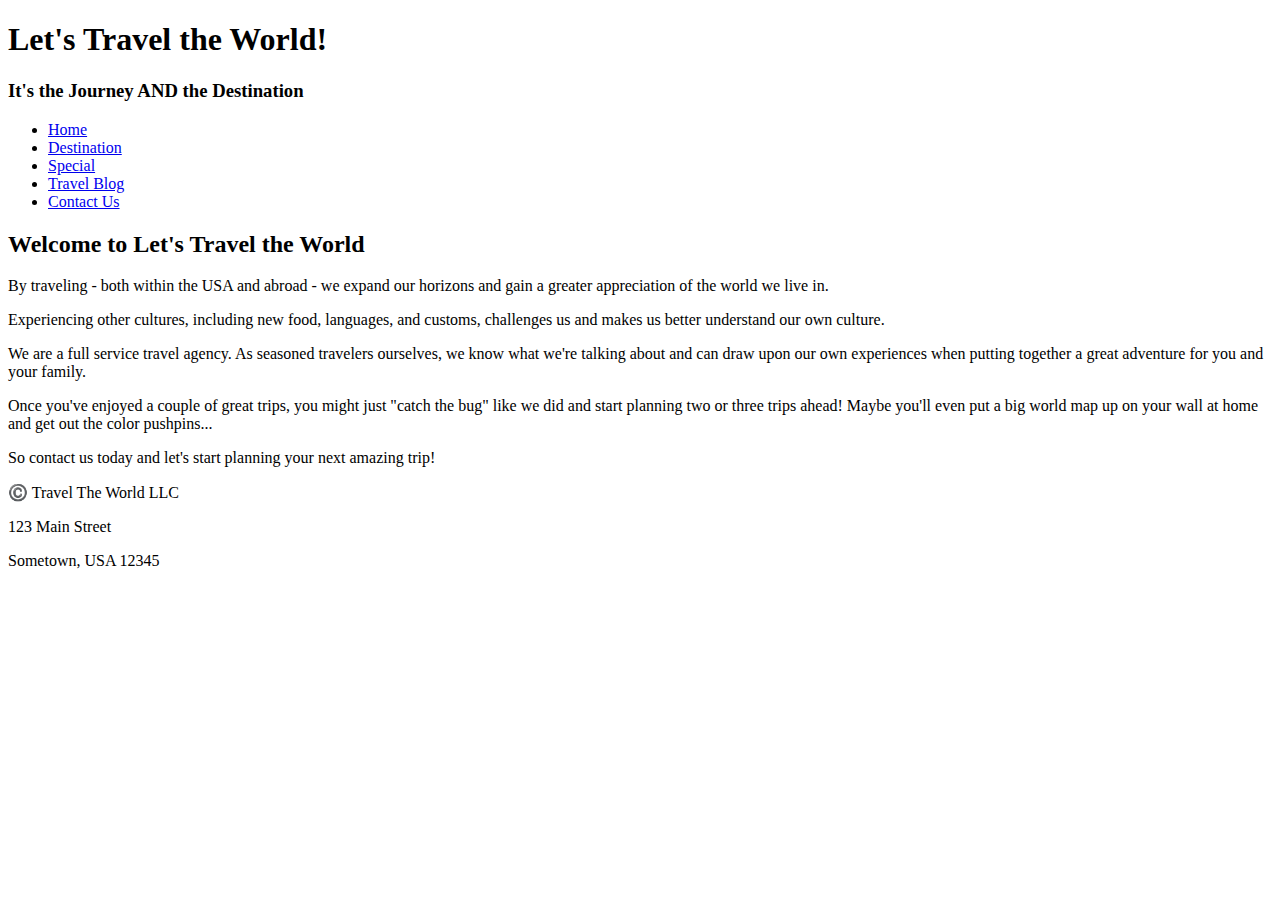
==== index.html @ b4305dbf "Update index.html" ====
<!DOCTYPE html>
  <html lang= en>
  <head>
    <link rel="stylesheet" type="text/css" href="style.css">
    <meta charset= utf-8>
    <title>Lets Travel the World!</title>
  </head>
<body>
  <div class="container1">
    <header>
      <h1>Let's Travel the World!</h1>
      <h3>It's the Journey AND the Destination</h3>        
    </header>
    <nav>
      <ul>
        <li><a href="index.html">Home</a></li>
        <li><a href="destination.html">Destination</a></li>
        <li><a href="special.html">Special</a></li>
        <li><a href="blog.html">Travel Blog</a></li>
        <li><a href="contact.html">Contact Us</a></li>
      </ul>
      </nav>
    <main>
      <h2>Welcome to Let's Travel the World</h2>
        <p>By traveling - both within the USA and abroad - we expand our horizons and gain a greater appreciation of the world we live in.
      <br>
        <p>Experiencing other cultures, including new food, languages, and customs, challenges us and makes us better understand our own culture.  
      <br>
        <p>We are a full service travel agency. As seasoned travelers ourselves, we know what we're talking about and can draw upon our own experiences when putting together a great adventure for you and your family.
      <br>
        <p>Once you've enjoyed a couple of great trips, you might just "catch the bug" like we did and start planning two or three trips ahead! Maybe you'll even put a big world map up on your wall at home and get out the color pushpins...  
      <br>
        <p>So contact us today and let's start planning your next amazing trip!
         </main>
    <footer>
      <p>©️ Travel The World LLC
      <p>123 Main Street
      <p>Sometown, USA 12345  
    </footer>
  </div>              
</body>
</html>
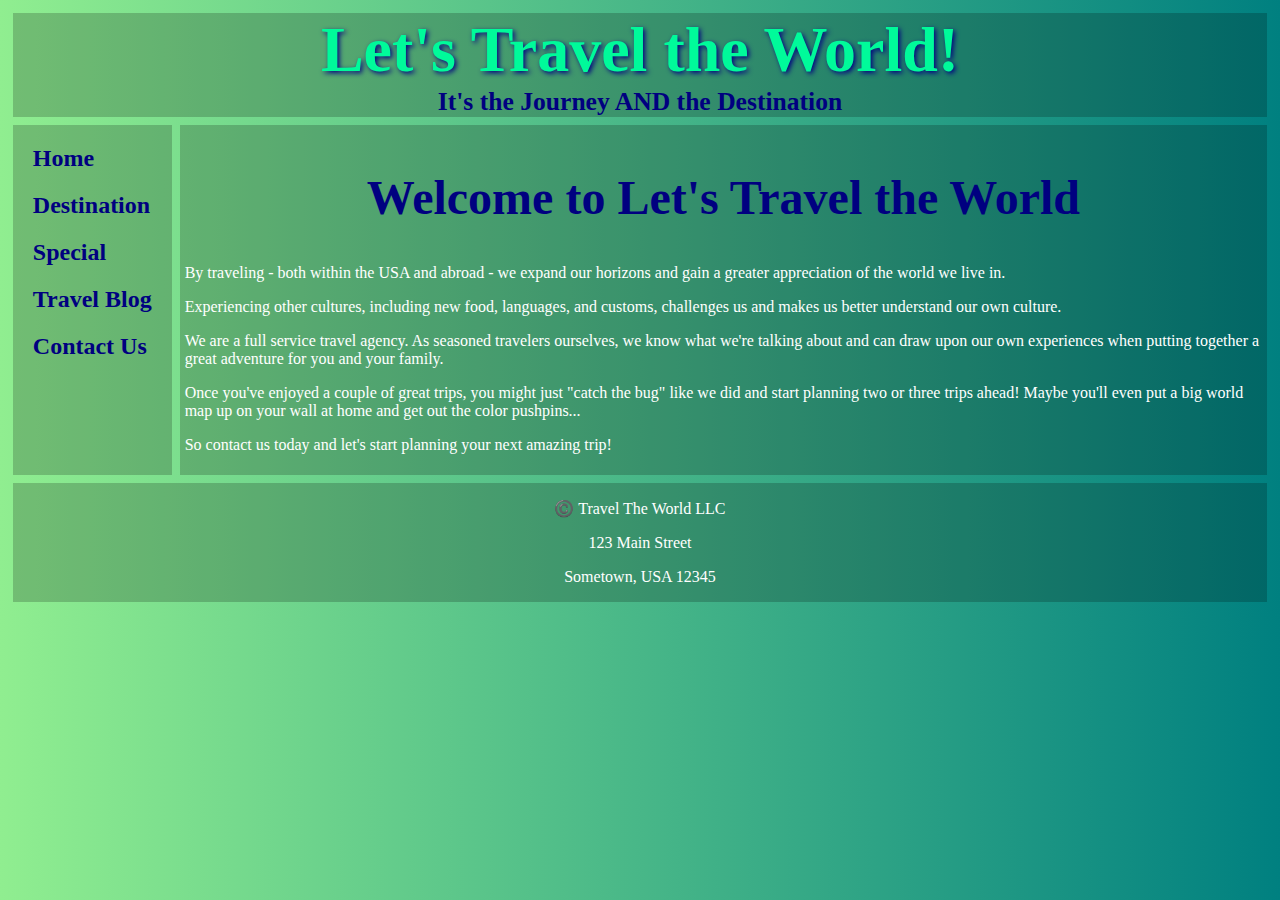
==== commit 0f1e72ec: "Update index.html" ====
--- a/index.html
+++ b/index.html
@@ -1,7 +1,7 @@
 <!DOCTYPE html>
   <html lang= en>
   <head>
-    <link rel="stylesheet" type="text/css" href="style.css">
+    <link rel="stylesheet" type="text/css" href="style1.css">
     <meta charset= utf-8>
     <title>Lets Travel the World!</title>
   </head>
--- a/style1.css
+++ b/style1.css
@@ -0,0 +1,93 @@
+body{
+  background: linear-gradient(to right, lightgreen, teal);
+  margin:0;
+  font-family: Verdana;
+  grid-area: body;
+}
+
+header{
+ background:rgba(0,0,0,.2); 
+ grid-area:header;
+ text-align: center;
+}
+
+
+main {
+ padding: 5px; 
+ grid-area:main;
+ background:rgba(0,0,0,.2);
+}
+
+nav {
+    grid-area:nav;
+    background:rgba(0,0,0,.2);
+    }
+
+footer {
+  grid-area: footer;
+  background:rgba(0,0,0,.2);
+  text-align: center;
+}
+
+
+header h1 {
+color: mediumspringgreen; 
+text-shadow: 2px 2px 5px navy;
+}
+  
+header h3, nav a, main h2 { 
+color: navy;
+}
+
+main p, footer p { 
+color:white;
+  font-size:1em;
+}
+  
+nav ul {
+   padding:10px;
+   margin:0;
+}
+
+  nav li {
+    padding:10px 10px;
+    list-style-type:none;
+    font-size:1.5em;
+    font-weight:bold;
+}
+
+  nav a {
+    text-decoration:none;
+    color:navy;
+}
+
+a:hover {
+    color:white;
+}
+
+header h1{ 
+ font-size:5vw;
+  margin: 0;
+}
+header h3{
+  font-size:2vw;
+  margin: 0;
+}
+main h2{
+ font-size:3em;
+ text-align: center;
+}
+
+main p, footer p {
+    font-size:1em;
+}
+.container1 { /*for index.html*/
+  display: grid;
+  grid-template-columns:auto 1fr;
+  grid-gap:.5em;
+  margin:1%;
+  grid-template-areas:
+    "header header"
+    "nav main"
+    "footer footer";
+}
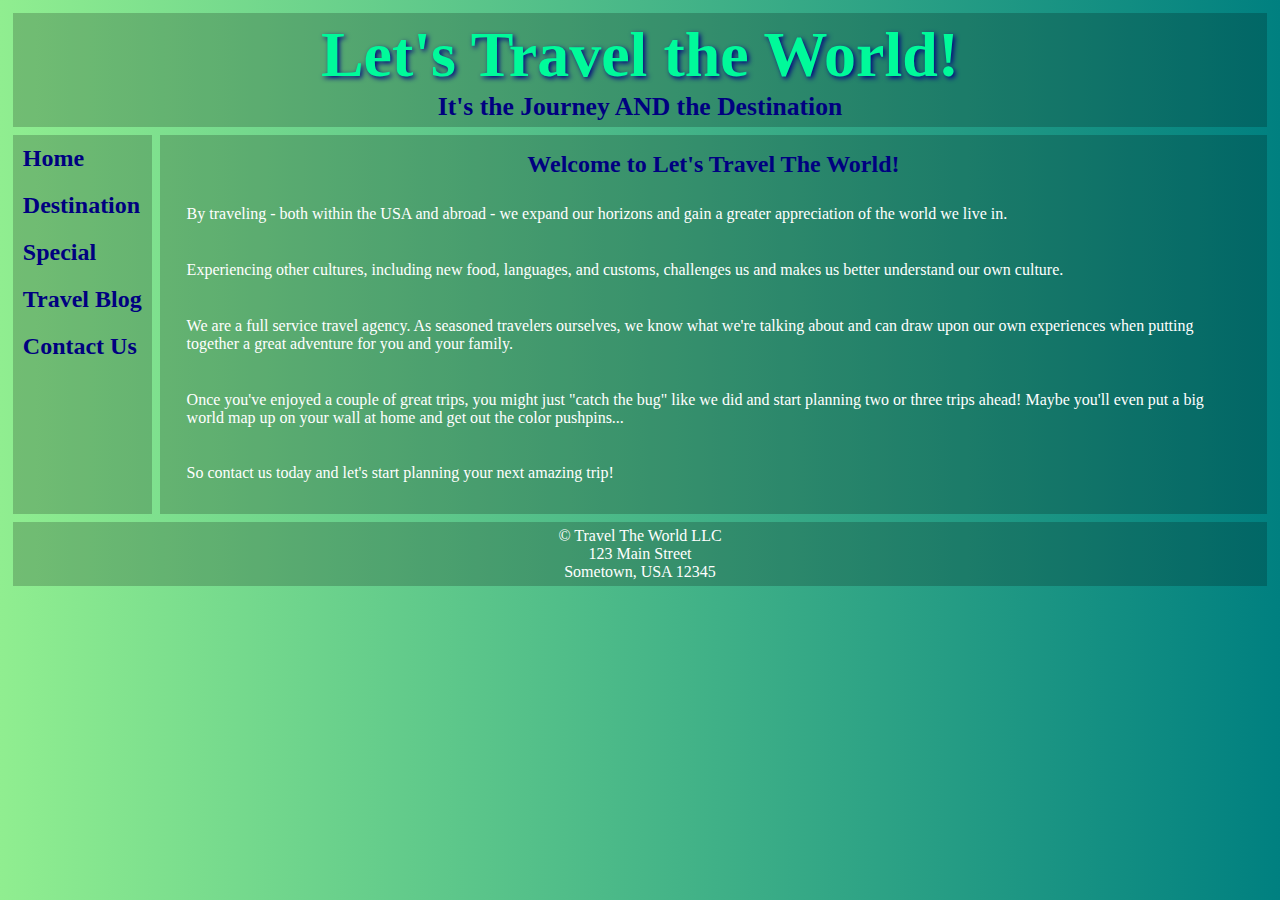
==== commit aa2edad7: "Update index.html" ====
--- a/index.html
+++ b/index.html
@@ -1,42 +1,46 @@
 <!DOCTYPE html>
-  <html lang= en>
+<html>
   <head>
-    <link rel="stylesheet" type="text/css" href="style1.css">
-    <meta charset= utf-8>
-    <title>Lets Travel the World!</title>
-  </head>
-<body>
+    <title>Travel the World</title>
+    <meta charset="utf-8">
+    <link rel="stylesheet" type="text/css" href="style.css">
+    <script src="code.js"></script>
+    <script src="https://ajax.googleapis.com/ajax/libs/jquery/3.1.1/jquery.min.js"></script>
+    <meta name="viewport" content="width=device-width,initial-scale=1">
+</head>
+ <body>
   <div class="container1">
     <header>
-      <h1>Let's Travel the World!</h1>
-      <h3>It's the Journey AND the Destination</h3>        
+        <h1>Let's Travel the World!</h1>
+        <h3>It's the Journey AND the Destination</h3>
     </header>
-    <nav>
-      <ul>
+    <nav id="flex-nav">
+<a href="#" class="toggleNav">&#9776; Menu</a> <!--This will only be visible less than 480px wide-->
+        <ul>
         <li><a href="index.html">Home</a></li>
         <li><a href="destination.html">Destination</a></li>
         <li><a href="special.html">Special</a></li>
         <li><a href="blog.html">Travel Blog</a></li>
         <li><a href="contact.html">Contact Us</a></li>
-      </ul>
-      </nav>
+       </ul>
+    </nav>
     <main>
-      <h2>Welcome to Let's Travel the World</h2>
-        <p>By traveling - both within the USA and abroad - we expand our horizons and gain a greater appreciation of the world we live in.
-      <br>
-        <p>Experiencing other cultures, including new food, languages, and customs, challenges us and makes us better understand our own culture.  
-      <br>
-        <p>We are a full service travel agency. As seasoned travelers ourselves, we know what we're talking about and can draw upon our own experiences when putting together a great adventure for you and your family.
-      <br>
-        <p>Once you've enjoyed a couple of great trips, you might just "catch the bug" like we did and start planning two or three trips ahead! Maybe you'll even put a big world map up on your wall at home and get out the color pushpins...  
-      <br>
-        <p>So contact us today and let's start planning your next amazing trip!
-         </main>
+        <h2>Welcome to Let's Travel The World!</h2>
+        <p>By traveling - both within the USA and abroad - we expand our horizons and gain a greater appreciation of the world we live in.</p>
+
+        <p>Experiencing other cultures, including new food, languages, and customs, challenges us and makes us better understand our own culture.</p>
+
+        <p>We are a full service travel agency. As seasoned travelers ourselves, we know what we're talking about and can draw upon our own experiences when putting together a great adventure for you and your family.</p>
+
+        <p>Once you've enjoyed a couple of great trips, you might just "catch the bug" like we did and start planning two or three trips ahead! Maybe you'll even put a big world map up on your wall at home and get out the color pushpins...</p>
+
+        <p>So contact us today and let's start planning your next amazing trip!</p>
+    </main>
     <footer>
-      <p>©️ Travel The World LLC
-      <p>123 Main Street
-      <p>Sometown, USA 12345  
+        <p> &copy; Travel The World LLC</p>
+        <p>123 Main Street</p>
+        <p>Sometown, USA 12345</p>
     </footer>
-  </div>              
+  </div>
 </body>
 </html>
--- a/style.css
+++ b/style.css
@@ -0,0 +1,170 @@
+img {
+ max-width:100%;
+}
+
+body {
+ font-family: Verdana;
+ background: linear-gradient(to right, lightgreen, teal);
+ margin:0;
+}
+ 
+header {
+ grid-area:header;
+ background:rgba(0,0,0,.2);
+ padding:5px;
+ text-align:center;
+ }
+
+header h1 {
+ font-size:5vw;
+ color:mediumspringgreen;
+ font-family:Impact;
+ text-shadow: 2px 2px 5px navy;
+ margin: 0;
+}
+
+header h3 {
+ font-size:2vw;
+ color:navy;
+ margin:0;
+}
+
+nav {
+ grid-area:nav;
+ background:rgba(0,0,0,.2);
+}
+ 
+nav ul {
+ padding:10px;
+ margin:0;
+}
+
+nav li {
+ padding:10px 10px;
+ list-style-type:none;
+ font-size:1.5em;
+ font-weight:bold;
+}
+
+nav a {
+ text-decoration:none;
+ color:navy;
+}
+
+a:hover {
+ color:white;
+}
+
+main {
+ grid-area:main;
+ background:rgba(0,0,0,.2);
+ padding:5px;
+}
+
+main h2 {
+ text-align:center;
+ color:navy;
+ margin:1%;
+}
+
+main p {
+ color:white;
+ padding:1% 2%;
+ font-size:1em;
+}
+
+footer {
+ grid-area:footer;
+ background:rgba(0,0,0,.2);
+ padding:5px;
+ text-align:center;
+}
+
+footer p {
+ font-size:1em;
+ color:white;
+ margin:0;
+}
+
+/*---------------------------Mobile Layout Styles----------------------------*/
+.container1 { /*for index.html*/
+ display: grid;
+ grid-template-columns:100%;
+ grid-gap:.5em;
+ margin:1%;
+ grid-template-areas:
+ "header"
+ "nav"
+ "main"
+ "footer"; 
+ }
+
+/*This stuff is for the hamburger menu*/
+.toggleNav {
+ display:grid; /*This is what allows the hamburger icon and "Menu" to display*/
+ text-align:center;
+ font-size:1.5em;
+ font-weight:bold;
+ padding:10px;
+ }
+
+#flex-nav ul {
+ display: none; /*jQuery toggles the nav from to this class to the .open when clicked*/
+ text-align:center;
+ list-style: none;
+ margin: 0;
+ padding: 0;
+ }
+ 
+#flex-nav ul.open { /*.open is the class that gets toggled when clicked (with help from the jQuery code)*/
+ display:grid;
+ }
+ 
+#flex-nav li {
+ padding-left:10px;
+ padding-top:10px;
+ }
+
+
+/*-----------------------Tablet Media Query------------------------*/
+@media only screen and (min-width: 480px) {
+.container1 { /*for index.html*/
+ grid-template-columns:auto 1fr;
+ grid-template-areas:
+ "header header"
+ "nav main"
+ "footer footer";
+ }
+
+
+/* Below will change from hamburger menu to side navigation*/
+ 
+.toggleNav {
+ display: none; /*Makes the hamburger icon with the word "Menu" to disappear at this screen size*/
+ }
+ 
+#flex-nav ul {
+ display:grid;
+ text-align:left;
+ }
+
+#flex-nav li {
+ padding-left:10px;
+ padding-top:10px;
+ } 
+
+	}
+
+/*-----------------------Desktop Media Query------------------------*/
+@media only screen and (min-width: 960px) {
+
+.container1 { /*for index.html*/
+ grid-template-columns:auto 1fr;
+ grid-template-areas:
+ "header header"
+ "nav main"
+ "footer footer";
+ }
+	
+
+	}
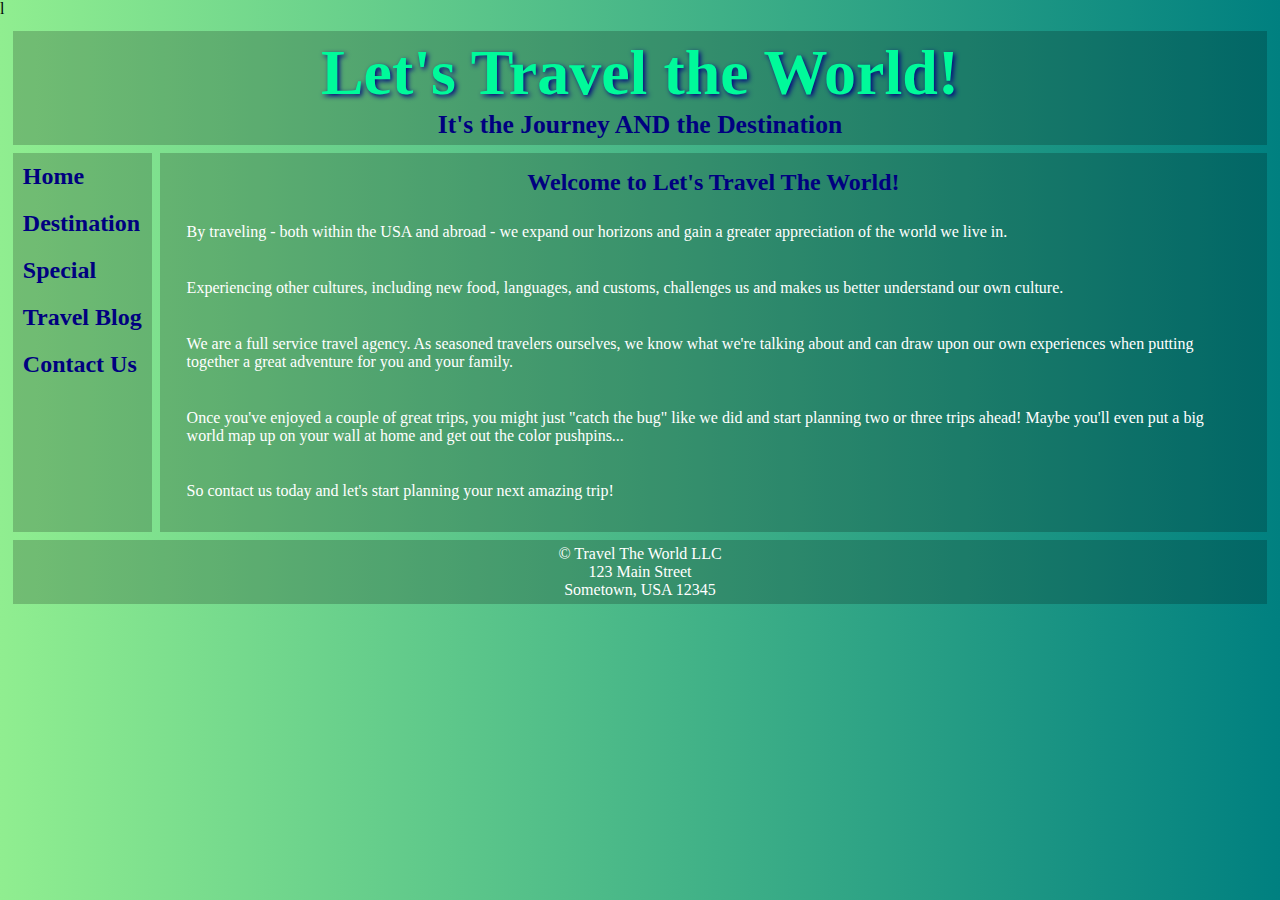
==== commit 421bec75: "Update index.html" ====
--- a/index.html
+++ b/index.html
@@ -1,4 +1,4 @@
-<!DOCTYPE html>
+<!DOCTYPE html>l
 <html>
   <head>
     <title>Travel the World</title>
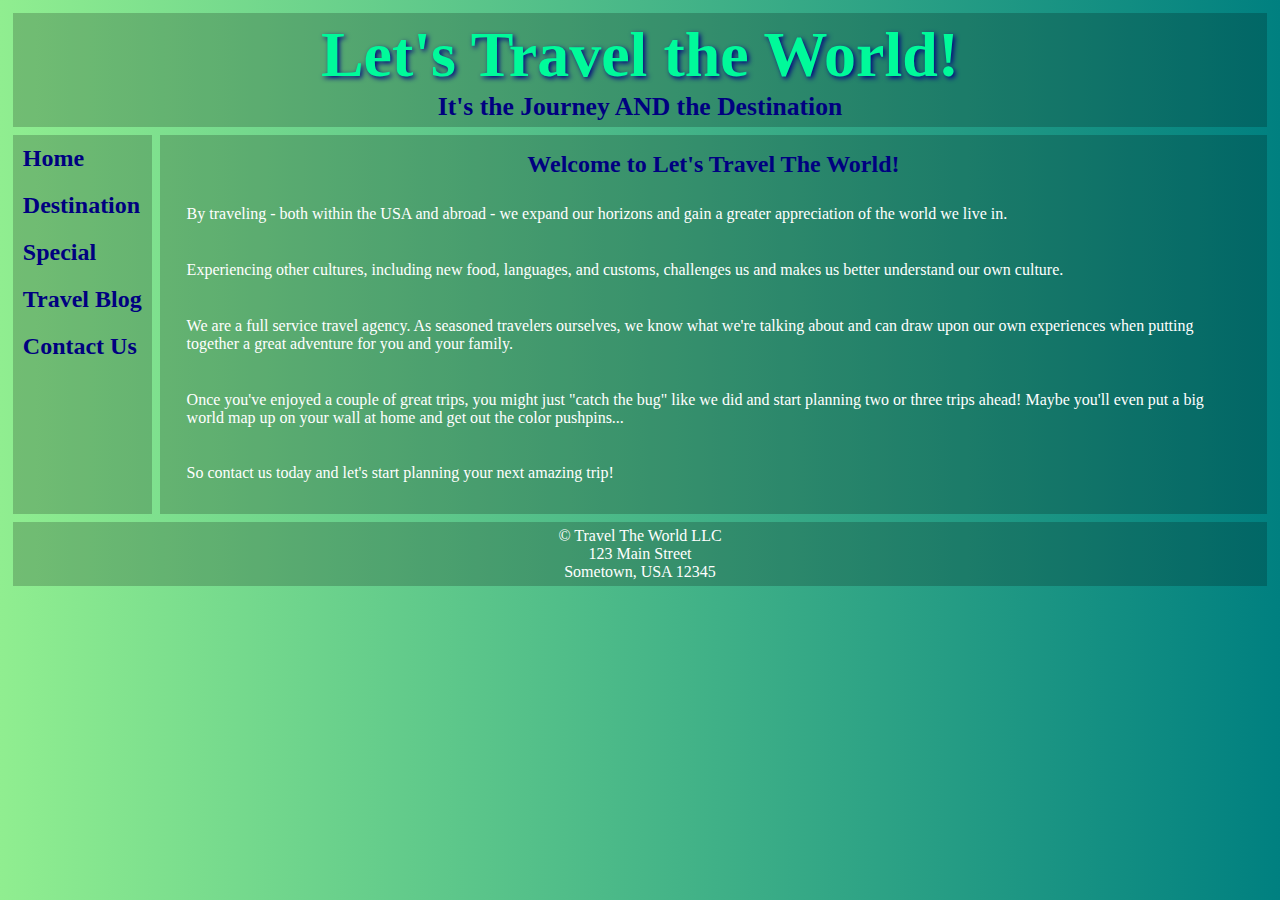
==== commit 276f78bd: "Update index.html" ====
--- a/index.html
+++ b/index.html
@@ -1,4 +1,4 @@
-<!DOCTYPE html>l
+<!DOCTYPE html>
 <html>
   <head>
     <title>Travel the World</title>
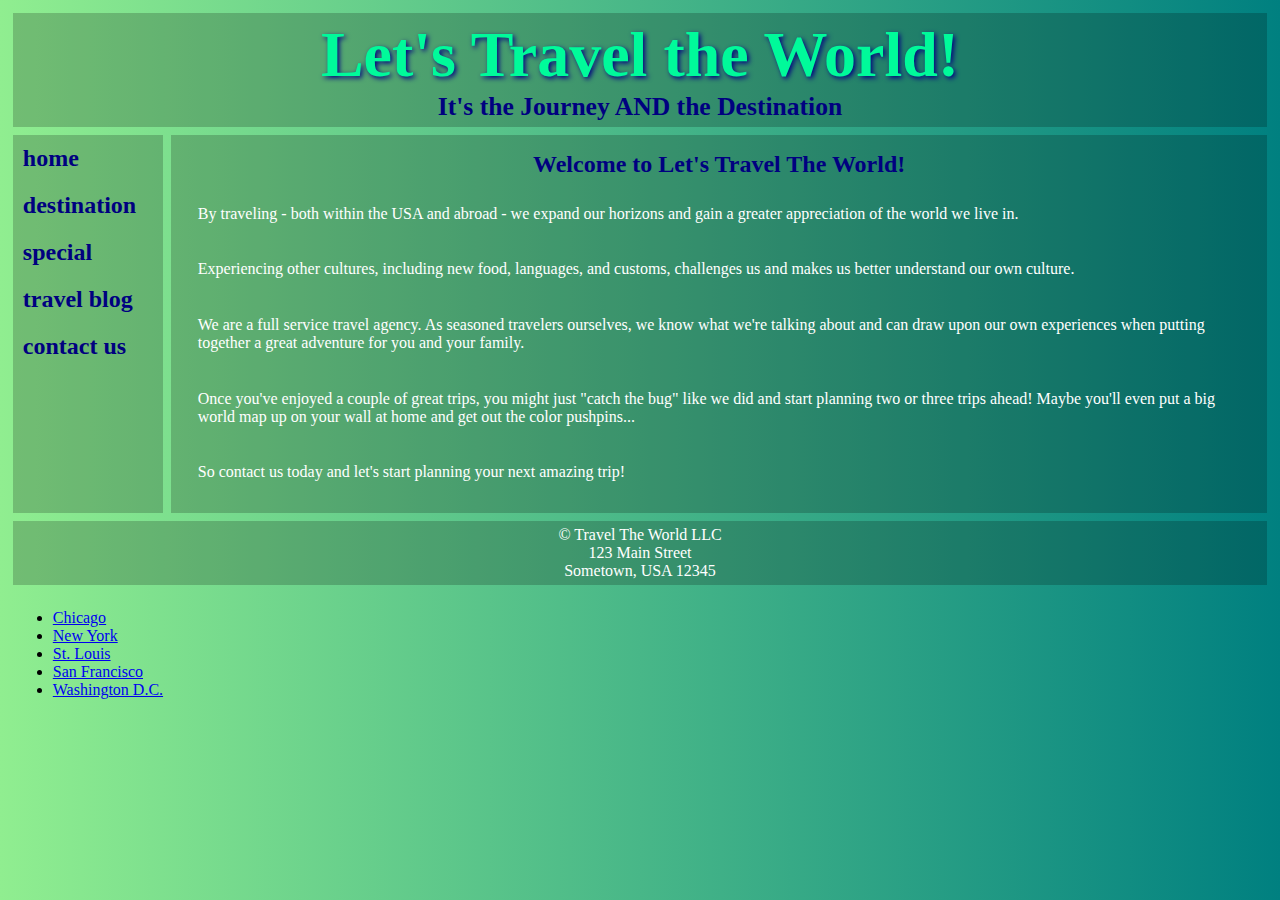
==== commit e1e59322: "Update index.html" ====
--- a/index.html
+++ b/index.html
@@ -1,12 +1,12 @@
 <!DOCTYPE html>
 <html>
   <head>
+<script src="https://ajax.googleapis.com/ajax/libs/jquery/3.1.1/jquery.min.js"></script>
+<script src="code.js"></script>
+<meta name="viewport" content="width=device-width,initial-scale=1">
     <title>Travel the World</title>
     <meta charset="utf-8">
     <link rel="stylesheet" type="text/css" href="style.css">
-    <script src="code.js"></script>
-    <script src="https://ajax.googleapis.com/ajax/libs/jquery/3.1.1/jquery.min.js"></script>
-    <meta name="viewport" content="width=device-width,initial-scale=1">
 </head>
  <body>
   <div class="container1">
@@ -16,14 +16,24 @@
     </header>
     <nav id="flex-nav">
 <a href="#" class="toggleNav">&#9776; Menu</a> <!--This will only be visible less than 480px wide-->
-        <ul>
-        <li><a href="index.html">Home</a></li>
-        <li><a href="destination.html">Destination</a></li>
-        <li><a href="special.html">Special</a></li>
-        <li><a href="blog.html">Travel Blog</a></li>
-        <li><a href="contact.html">Contact Us</a></li>
-       </ul>
-    </nav>
+  <ul>
+  <li> <a href="index.html">home</a></li>
+  <li> <a href="index.html">destination</a></li>
+  <li> <a href="index.html">special</a></li>
+  <li> <a href="index.html">travel blog</a></li>
+  <li> <a href="index.html">contact us</a></li>
+</ul>
+</nav>
+
+<aside>
+  <ul>
+        <li><a href="https://www.choosechicago.com/">Chicago</a></li>
+        <li><a href="https://www.nycgo.com/">New York</a></li>
+        <li><a href="https://explorestlouis.com/">St. Louis</a></li>
+        <li><a href="http://www.sftravel.com/">San Francisco</a></li>
+        <li><a href="https://washington.org/">Washington D.C.</a></li>
+</ul>
+</aside>
     <main>
         <h2>Welcome to Let's Travel The World!</h2>
         <p>By traveling - both within the USA and abroad - we expand our horizons and gain a greater appreciation of the world we live in.</p>
@@ -36,6 +46,7 @@
 
         <p>So contact us today and let's start planning your next amazing trip!</p>
     </main>
+   
     <footer>
         <p> &copy; Travel The World LLC</p>
         <p>123 Main Street</p>
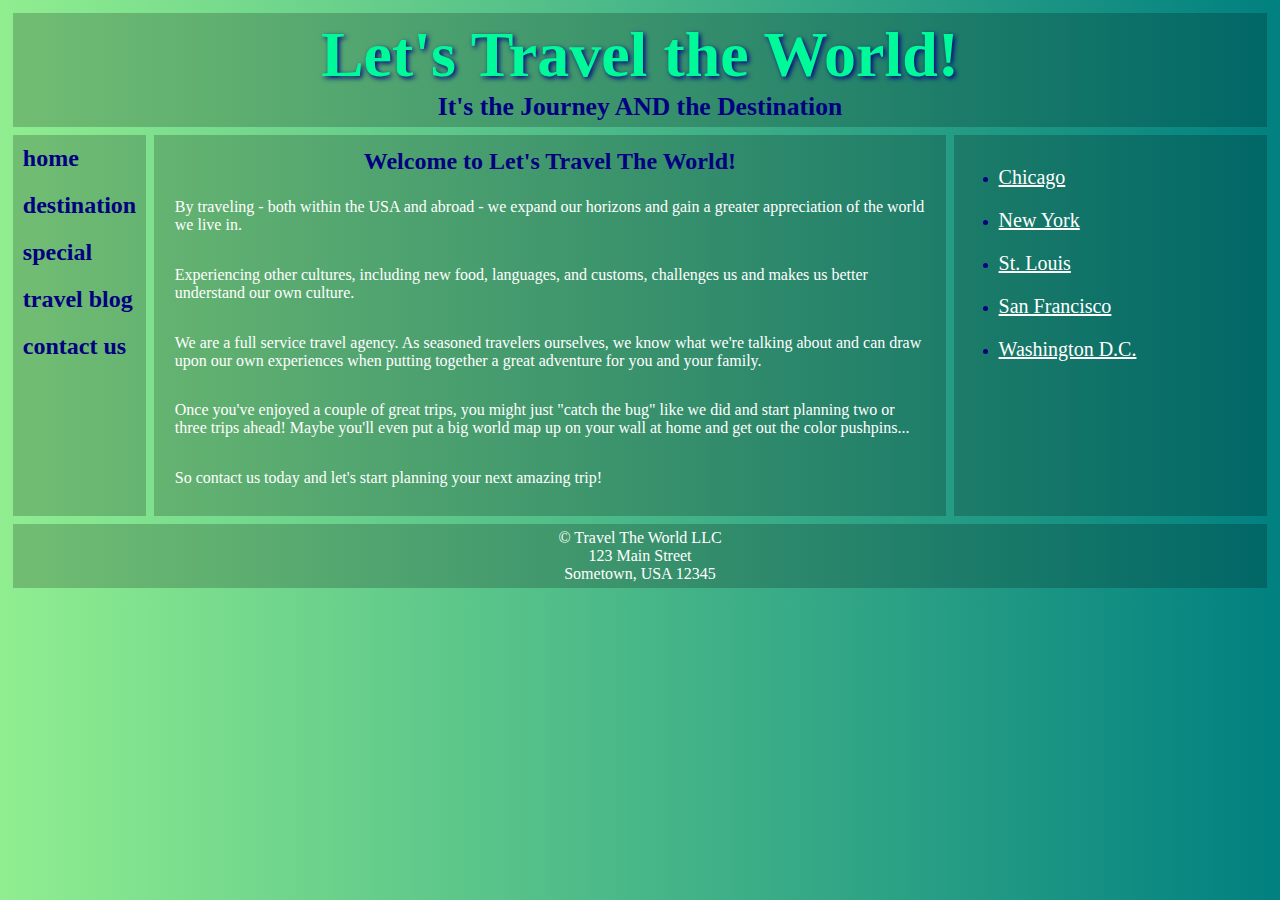
==== commit aedf06ad: "Update index.html" ====
--- a/index.html
+++ b/index.html
@@ -18,10 +18,10 @@
 <a href="#" class="toggleNav">&#9776; Menu</a> <!--This will only be visible less than 480px wide-->
   <ul>
   <li> <a href="index.html">home</a></li>
-  <li> <a href="index.html">destination</a></li>
-  <li> <a href="index.html">special</a></li>
-  <li> <a href="index.html">travel blog</a></li>
-  <li> <a href="index.html">contact us</a></li>
+  <li> <a href="destination.html">destination</a></li>
+  <li> <a href="special.html">special</a></li>
+  <li> <a href="blog.html">travel blog</a></li>
+  <li> <a href="contact.html">contact us</a></li>
 </ul>
 </nav>
 
--- a/style.css
+++ b/style.css
@@ -1,170 +1,255 @@
 img {
- max-width:100%;
-}
-
+  max-width:100%;
+}
 body {
- font-family: Verdana;
- background: linear-gradient(to right, lightgreen, teal);
- margin:0;
-}
- 
+  font-family: Verdana;
+  background: linear-gradient(to right, lightgreen, teal);
+  margin:0;
+}
+    
 header {
- grid-area:header;
- background:rgba(0,0,0,.2);
- padding:5px;
- text-align:center;
+  grid-area:header;
+  background:rgba(0,0,0,.2);
+  padding:5px;
+  text-align:center;
  }
 
 header h1 {
- font-size:5vw;
- color:mediumspringgreen;
- font-family:Impact;
- text-shadow: 2px 2px 5px navy;
- margin: 0;
+  font-size:5vw;
+  color:mediumspringgreen;
+  font-family:Impact;
+  text-shadow: 2px 2px 5px navy;
+  margin: 0;
 }
 
 header h3 {
- font-size:2vw;
- color:navy;
- margin:0;
+  font-size:2vw;
+  color:navy;
+  margin:0;
 }
 
 nav {
- grid-area:nav;
- background:rgba(0,0,0,.2);
-}
- 
+  grid-area:nav;
+  background:rgba(0,0,0,.2);
+}
+    
 nav ul {
- padding:10px;
- margin:0;
+  padding:10px;
+  margin:0;
 }
 
 nav li {
- padding:10px 10px;
- list-style-type:none;
- font-size:1.5em;
- font-weight:bold;
+  padding:10px 10px;
+  list-style-type:none;
+  font-size:1.5em;
+  font-weight:bold;
 }
 
 nav a {
- text-decoration:none;
- color:navy;
+  text-decoration:none;
+  color:navy;
 }
 
 a:hover {
- color:white;
+  color:white;
 }
 
 main {
- grid-area:main;
- background:rgba(0,0,0,.2);
- padding:5px;
+  grid-area:main;
+  background:rgba(0,0,0,.2);
+  padding:5px;
 }
 
 main h2 {
- text-align:center;
- color:navy;
- margin:1%;
+  text-align:center;
+  color:navy;
+  margin:1%;
 }
 
 main p {
- color:white;
- padding:1% 2%;
- font-size:1em;
-}
-
+  color:white;
+  padding:1% 2%;
+  font-size:1em;
+}
 footer {
- grid-area:footer;
- background:rgba(0,0,0,.2);
- padding:5px;
- text-align:center;
+  grid-area:footer;
+  background:rgba(0,0,0,.2);
+  padding:5px;
+  text-align:center;
 }
 
 footer p {
- font-size:1em;
- color:white;
- margin:0;
-}
-
-/*---------------------------Mobile Layout Styles----------------------------*/
+  font-size:1em;
+  color:white;
+  margin:0;
+}
+aside{
+  grid-area: aside;
+  background:rgba(0,0,0,.2);
+  padding:5px;
+}
+  aside li {
+    color: navy;
+    padding: 10px 0;
+  }
+  aside a {
+    color: white;
+    font-size: 20px;
+  }
+  aside a:hover{
+    color:navy;
+  }
+  aside h2 {
+    color:navy;
+    text-align:center;
+    padding:5px 0;
+  }
+  article{
+  background:rgba(0,0,0,.2);
+  padding:5px;
+  }
+  .top{
+    grid-area: top;
+  background:rgba(0,0,0,.2);
+  padding:5px;
+  }
+    .middle{
+    grid-area: middle;
+  background:rgba(0,0,0,.2);
+  padding:5px;
+  }
+  .bottom{
+    grid-area: bottom;
+  background:rgba(0,0,0,.2);
+  padding:5px;
+  }
+  article h2{
+    text-align:center;
+    color:navy;
+  }
+  article p {
+    color: white;
+    text-align: left;
+    
+  }
+  .travelpic {
+    margin:auto;
+  }
+
+ /*---------------------------Mobile Layout Styles----------------------------*/
 .container1 { /*for index.html*/
- display: grid;
- grid-template-columns:100%;
- grid-gap:.5em;
- margin:1%;
- grid-template-areas:
- "header"
- "nav"
- "main"
- "footer"; 
- }
+  display: grid;
+  grid-template-columns:100%;
+  grid-gap:.5em;
+  margin:1%;
+  grid-template-areas:
+    "header"
+    "nav"
+    "main"
+    "aside"
+    "footer";
+    }
+    .container2 { /*for blog.html*/
+  display: grid;
+  grid-template-columns:100%;
+  grid-gap:.5em;
+  margin:1%;
+  grid-template-areas:
+    "header"
+    "nav"
+    "main"
+    "top"
+    "middle"
+    "bottom"
+    "footer";
+    }
 
 /*This stuff is for the hamburger menu*/
 .toggleNav {
- display:grid; /*This is what allows the hamburger icon and "Menu" to display*/
- text-align:center;
- font-size:1.5em;
- font-weight:bold;
- padding:10px;
- }
+    display:grid; /*This is what allows the hamburger icon and "Menu" to display*/
+    text-align:center;
+    font-size:1.5em;
+    font-weight:bold;
+    padding:10px;
+    }
 
 #flex-nav ul {
- display: none; /*jQuery toggles the nav from to this class to the .open when clicked*/
- text-align:center;
- list-style: none;
- margin: 0;
- padding: 0;
- }
+    display: none; /*jQuery toggles the nav from to this class to the .open when clicked*/
+    text-align:center;
+    list-style: none;
+    margin: 0;
+    padding: 0;
+    }
  
 #flex-nav ul.open { /*.open is the class that gets toggled when clicked (with help from the jQuery code)*/
- display:grid;
- }
- 
+    display:grid;
+    }
+    
 #flex-nav li {
- padding-left:10px;
- padding-top:10px;
- }
+    padding-left:10px;
+    padding-top:10px;
+    }
 
 
 /*-----------------------Tablet Media Query------------------------*/
-@media only screen and (min-width: 480px) {
+@media only screen and (min-width: 480px)  {
 .container1 { /*for index.html*/
- grid-template-columns:auto 1fr;
- grid-template-areas:
- "header header"
- "nav main"
- "footer footer";
- }
+  grid-template-columns:auto 1fr;
+  grid-template-areas:
+    "header header"
+    "nav main"
+    "aside aside"
+    "footer footer";
+    }
+.container2 { /*for blog.html*/
+  grid-template-columns:auto 1fr;
+  grid-template-areas:
+    "header header"
+    "nav main"
+    "top top"
+    "middle middle"
+    "bottom bottom"
+    "footer footer";
+    }
 
 
 /* Below will change from hamburger menu to side navigation*/
- 
+  
 .toggleNav {
- display: none; /*Makes the hamburger icon with the word "Menu" to disappear at this screen size*/
- }
- 
+    display: none; /*Makes the hamburger icon with the word "Menu" to disappear at this screen size*/
+  }
+  
 #flex-nav ul {
- display:grid;
- text-align:left;
- }
+    display:grid;
+    text-align:left;
+  }
 
 #flex-nav li {
- padding-left:10px;
- padding-top:10px;
- } 
+    padding-left:10px;
+    padding-top:10px;
+  }
 
 	}
 
 /*-----------------------Desktop Media Query------------------------*/
-@media only screen and (min-width: 960px) {
+@media only screen and (min-width: 960px)  {
 
 .container1 { /*for index.html*/
- grid-template-columns:auto 1fr;
- grid-template-areas:
- "header header"
- "nav main"
- "footer footer";
- }
+  grid-template-columns:auto 1fr 25%;
+  grid-template-areas:
+    "header header header"
+    "nav main aside"
+    "footer footer footer";
+    }
+.container2 { /*for blog.html*/
+  grid-template-columns:auto 1fr 1.5fr;
+  grid-template-areas:
+    "header header header"
+    "nav main top"
+    "nav main middle"
+    "nav main bottom"
+    "footer footer footer";
+    }
 	
 
 	}
